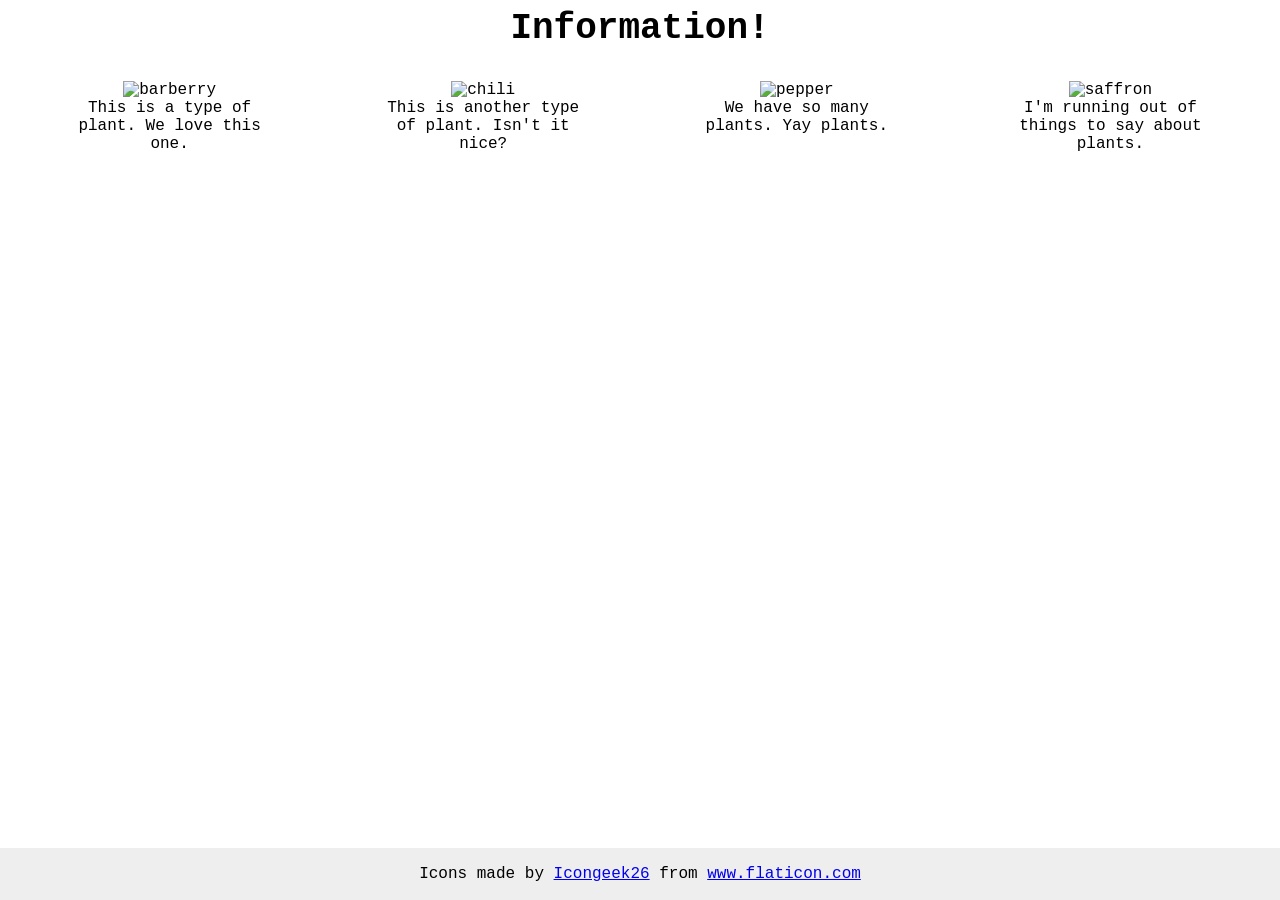
==== flex/04-flex-information/index.html @ ba8c5e1d "Finished 04-flex-information" ====
<!DOCTYPE html>
<html lang="en">
  <head>
    <meta charset="UTF-8">
    <meta http-equiv="X-UA-Compatible" content="IE=edge">
    <meta name="viewport" content="width=device-width, initial-scale=1.0">
    <title>Information</title>
    <link rel="stylesheet" href="style.css">
  </head>
  <body>
    <div class="header">
      <div class="title">Information!</div>
    </div>

    <div class="items">

      <div class="itemV">
      <img src="./images/barberry.png" alt="barberry">
      <div class="text">This is a type of plant. We love this one.</div>
      </div>

      <div class="itemV">
      <img src="./images/chilli.png" alt="chili">
      <div class="text">This is another type of plant. Isn't it nice?</div>
      </div>

      <div class="itemV">
      <img src="./images/pepper.png" alt="pepper">
      <div class="text">We have so many plants. Yay plants.</div>
      </div>

      <div class="itemV">
      <img src="./images/saffron.png" alt="saffron">
      <div class="text">I'm running out of things to say about plants.</div>
      </div>
    </div>

    <!-- disregard this section, it's here to give attribution to the creator of these icons -->
    <div class="footer">
      <div>Icons made by <a href="https://www.flaticon.com/authors/icongeek26" title="Icongeek26">Icongeek26</a> from <a href="https://www.flaticon.com/" title="Flaticon">www.flaticon.com</a></div>
    </div>
  </body>
</html>
---- flex/04-flex-information/style.css ----
body {
  font-family: 'Courier New', Courier, monospace;
}

img {
  width: 100px;
  height: 100px;
  margin: 0px auto;
}

.title {
  font-size: 36px;
  font-weight: 900;
}

.header {
  display: flex;
  justify-content: center;
  margin-bottom: 32px;
}

.items {
  display: flex;
  gap: 52px;
  justify-content: space-evenly;
}

.itemV {
  width: 200px;
  text-align: center; 
}

/* do not edit this footer */
.footer {
  position: fixed;
  bottom: 0;
  left: 0;
  right: 0;
  height: 52px;
  display: flex;
  align-items: center;
  justify-content: center;
  background: #eee;
}
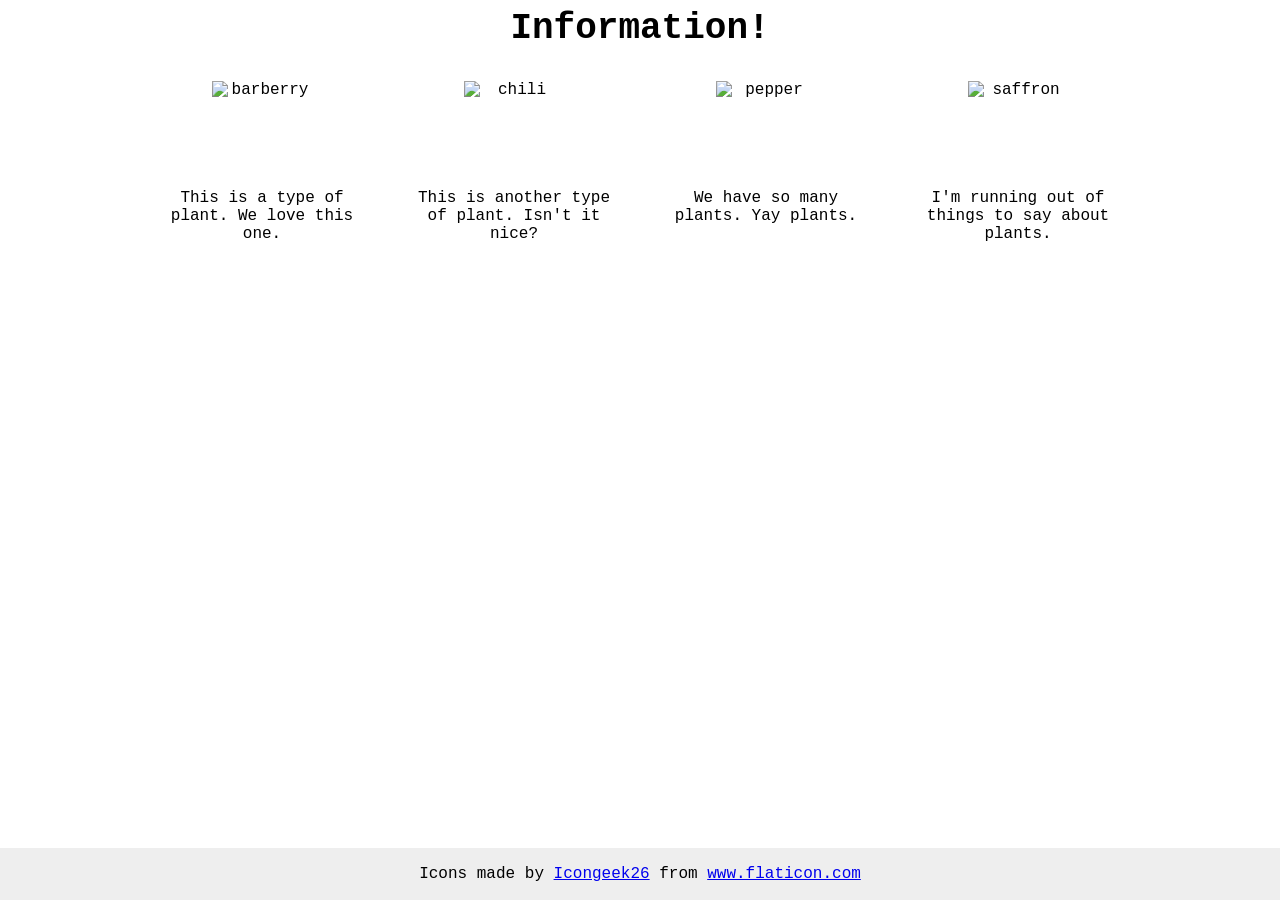
==== commit ab27b9fa: "Finished flex exercises 1-7" ====
--- a/flex/04-flex-information/index.html
+++ b/flex/04-flex-information/index.html
@@ -8,30 +8,27 @@
     <link rel="stylesheet" href="style.css">
   </head>
   <body>
-    <div class="header">
-      <div class="title">Information!</div>
-    </div>
+    <div class="title">Information!</div>
 
-    <div class="items">
-
-      <div class="itemV">
-      <img src="./images/barberry.png" alt="barberry">
-      <div class="text">This is a type of plant. We love this one.</div>
+    <div class="plants">
+      <div class="plant">
+        <img src="./images/barberry.png" alt="barberry">
+        <div class="text">This is a type of plant. We love this one.</div>
       </div>
 
-      <div class="itemV">
-      <img src="./images/chilli.png" alt="chili">
-      <div class="text">This is another type of plant. Isn't it nice?</div>
+      <div class="plant">
+        <img src="./images/chilli.png" alt="chili">
+        <div class="text">This is another type of plant. Isn't it nice?</div>
       </div>
 
-      <div class="itemV">
-      <img src="./images/pepper.png" alt="pepper">
-      <div class="text">We have so many plants. Yay plants.</div>
+      <div class="plant">
+        <img src="./images/pepper.png" alt="pepper">
+        <div class="text">We have so many plants. Yay plants.</div>
       </div>
 
-      <div class="itemV">
-      <img src="./images/saffron.png" alt="saffron">
-      <div class="text">I'm running out of things to say about plants.</div>
+      <div class="plant">
+        <img src="./images/saffron.png" alt="saffron">
+        <div class="text">I'm running out of things to say about plants.</div>
       </div>
     </div>
 
--- a/flex/04-flex-information/style.css
+++ b/flex/04-flex-information/style.css
@@ -1,11 +1,15 @@
 body {
   font-family: 'Courier New', Courier, monospace;
+
+  display: flex;
+  flex-direction: column;
+  align-items: center;
+  gap: 32px;
 }
 
 img {
   width: 100px;
   height: 100px;
-  margin: 0px auto;
 }
 
 .title {
@@ -13,21 +17,18 @@
   font-weight: 900;
 }
 
-.header {
+.plants {
   display: flex;
-  justify-content: center;
-  margin-bottom: 32px;
+  gap: 52px;
 }
 
-.items {
+.plant {
   display: flex;
-  gap: 52px;
-  justify-content: space-evenly;
-}
-
-.itemV {
+  flex-direction: column;
+  align-items: center;
+  text-align: center;
+  gap: 8px;
   width: 200px;
-  text-align: center; 
 }
 
 /* do not edit this footer */
